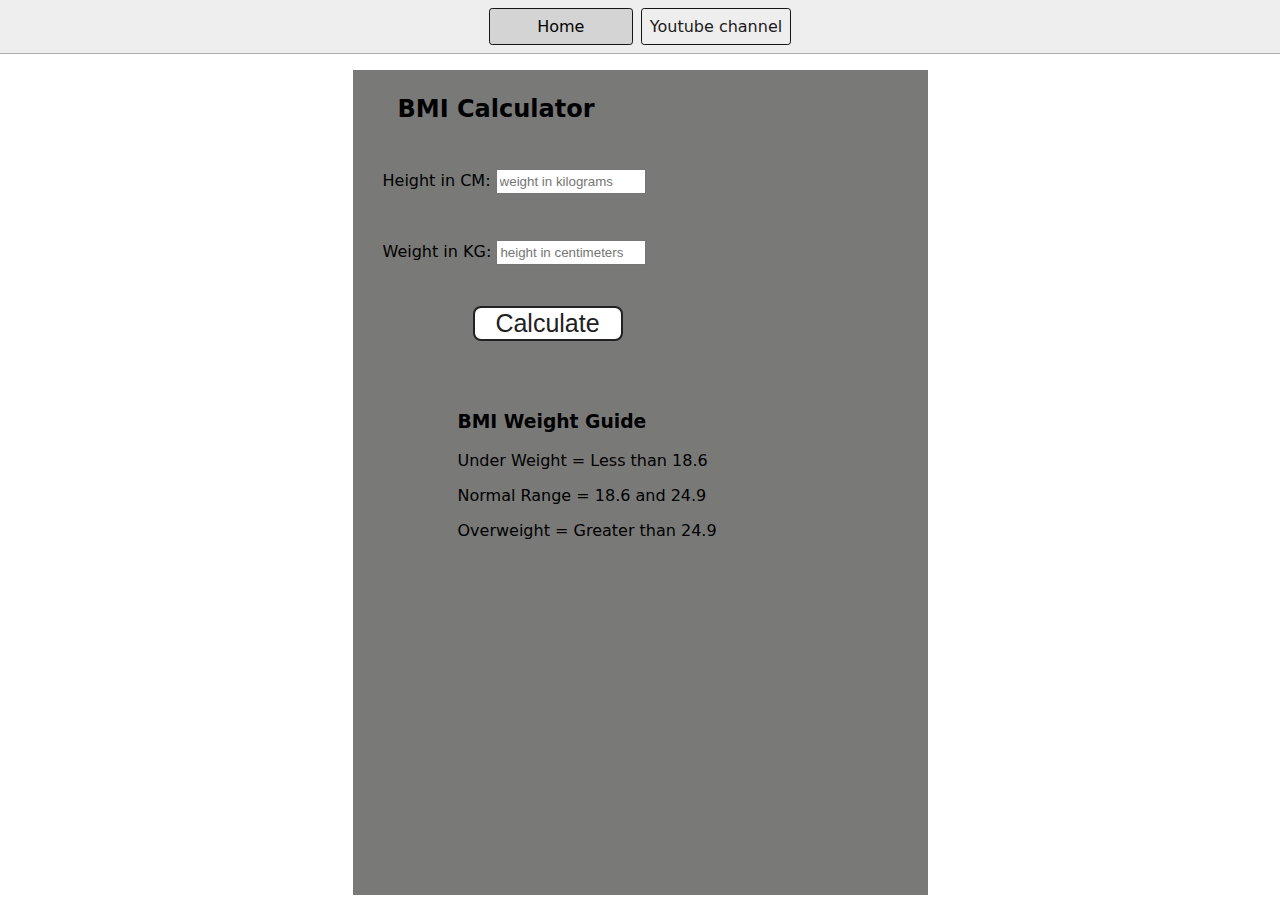
==== 2-BMICalculator/index.html @ 410d34d3 "project-2" ====
<!DOCTYPE html>
<html lang="en">
  <head>
    <meta charset="UTF-8" />
    <meta name="viewport" content="width=device-width, initial-scale=1.0" />
    <meta http-equiv="X-UA-Compatible" content="ie=edge" />
    <link rel="stylesheet" href="style.css" />
    <link rel="stylesheet" href="../style.css" />
    <title>BMI Calculator</title>
  </head>
  <body>
    <nav>
      <a href="/" aria-current="page">Home</a>
      <a target="_blank" href="https://www.youtube.com/@chaiaurcode"
        >Youtube channel</a
      >
    </nav>
    <div class="container">
      <h1>BMI Calculator</h1>
      <form>
        <p><label>Height in CM: </label><input type="text" id="height" placeholder="weight in kilograms"/></p>
        <p><label>Weight in KG: </label><input type="text" id="weight" placeholder="height in centimeters"/></p>
        <button id="btn">Calculate</button>
        <div id="results"></div>
        <div id="weight-guide">
          <h3>BMI Weight Guide</h3>
          <p>Under Weight = Less than 18.6</p>
          <p>Normal Range = 18.6 and 24.9</p>
          <p>Overweight = Greater than 24.9</p>
        </div>
      </form>
    </div>
  </body>
  <script src="chaiaurcode.js"></script>
</html>
---- 2-BMICalculator/style.css ----
.container {
  width: 575px;
  height: 825px;
  margin: auto;
  background-color: #797978;
  padding-left: 30px;
}

#height,
#weight {
  width: 150px;
  height: 25px;
  margin-top: 30px;
}

#weight-guide {
  margin-left: 75px;
  margin-top: 25px;
}

#results {
  font-size: 35px;
  margin-left: 20px;
  margin-top: 20px;
  margin-bottom: 70px;
  color: rgb(241, 241, 241);
}

button {
  width: 150px;
  height: 35px;
  margin-left: 90px;
  margin-top: 25px;
  background-color: #fff;
  padding: 1px 20px;
  border-radius: 8px;
  color: #212121;
  text-decoration: none;
  border: 2px solid #212121;
  font-size: 25px;
  cursor: pointer;
}

h1 {
  padding-left: 15px;
  padding-top: 25px;
}
---- style.css ----
*{
  box-sizing: border-box;
}

body {
  margin: 0;
  font-family: system-ui, sans-serif;
  color: black;
  background-color: white;
}

nav {
  display: flex;
  flex-wrap: wrap;
  align-items: center;
  justify-content: center;
  padding: 0.5rem;
  gap: 0.5rem;
  border-bottom: solid 1px #aaa;
  background-color: #eee;
}

nav a {
  display: inline-block;
  min-width: 9rem;
  padding: 0.5rem;
  border-radius: 0.2rem;
  border: solid 1px rgb(22, 22, 22);
  text-align: center;
  text-decoration: none;
  color: #1b1b1b;
}

nav a[aria-current='page'] {
  color: #000;
  background-color: #d4d4d4;
}

main {
  padding: 1rem;
}

h1 {
  font-weight: bold;
  font-size: 1.5rem;
}

.projects {
  display: flex;
  flex-direction: column;
}

.project-link {
  background-color: #fff;
  padding: 10px 30px;
  border-radius: 8px;
  color: #212121;
  text-decoration: none;
  border: 2px solid #212121;
  margin-top: 5px;
}
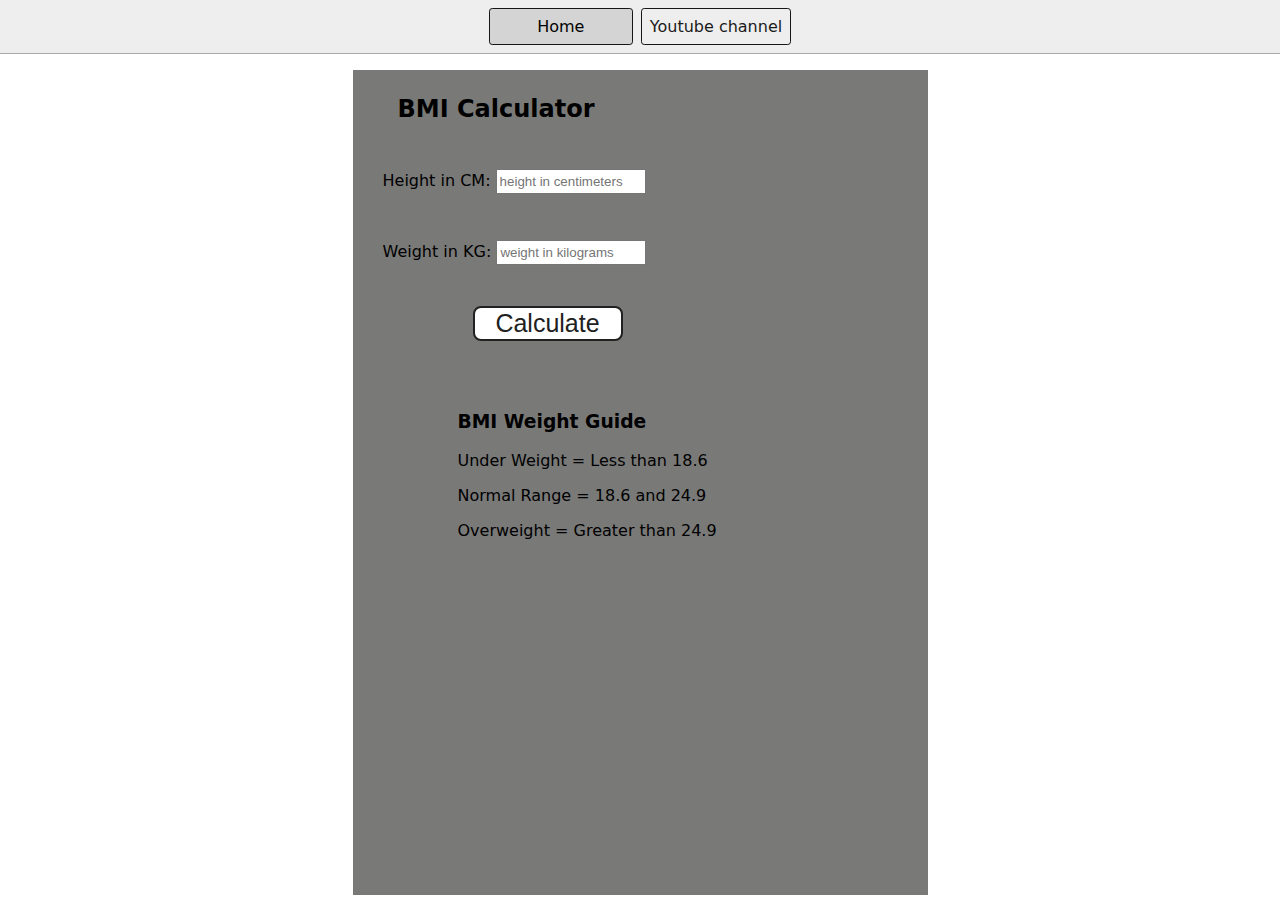
==== commit f80a2f47: "minor" ====
--- a/2-BMICalculator/index.html
+++ b/2-BMICalculator/index.html
@@ -19,8 +19,8 @@
     <div class="container">
       <h1>BMI Calculator</h1>
       <form>
-        <p><label>Height in CM: </label><input type="text" id="height" placeholder="weight in kilograms"/></p>
-        <p><label>Weight in KG: </label><input type="text" id="weight" placeholder="height in centimeters"/></p>
+        <p><label>Height in CM: </label><input type="text" id="height" placeholder="height in centimeters"/></p>
+        <p><label>Weight in KG: </label><input type="text" id="weight" placeholder="weight in kilograms"/></p>
         <button id="btn">Calculate</button>
         <div id="results"></div>
         <div id="weight-guide">
